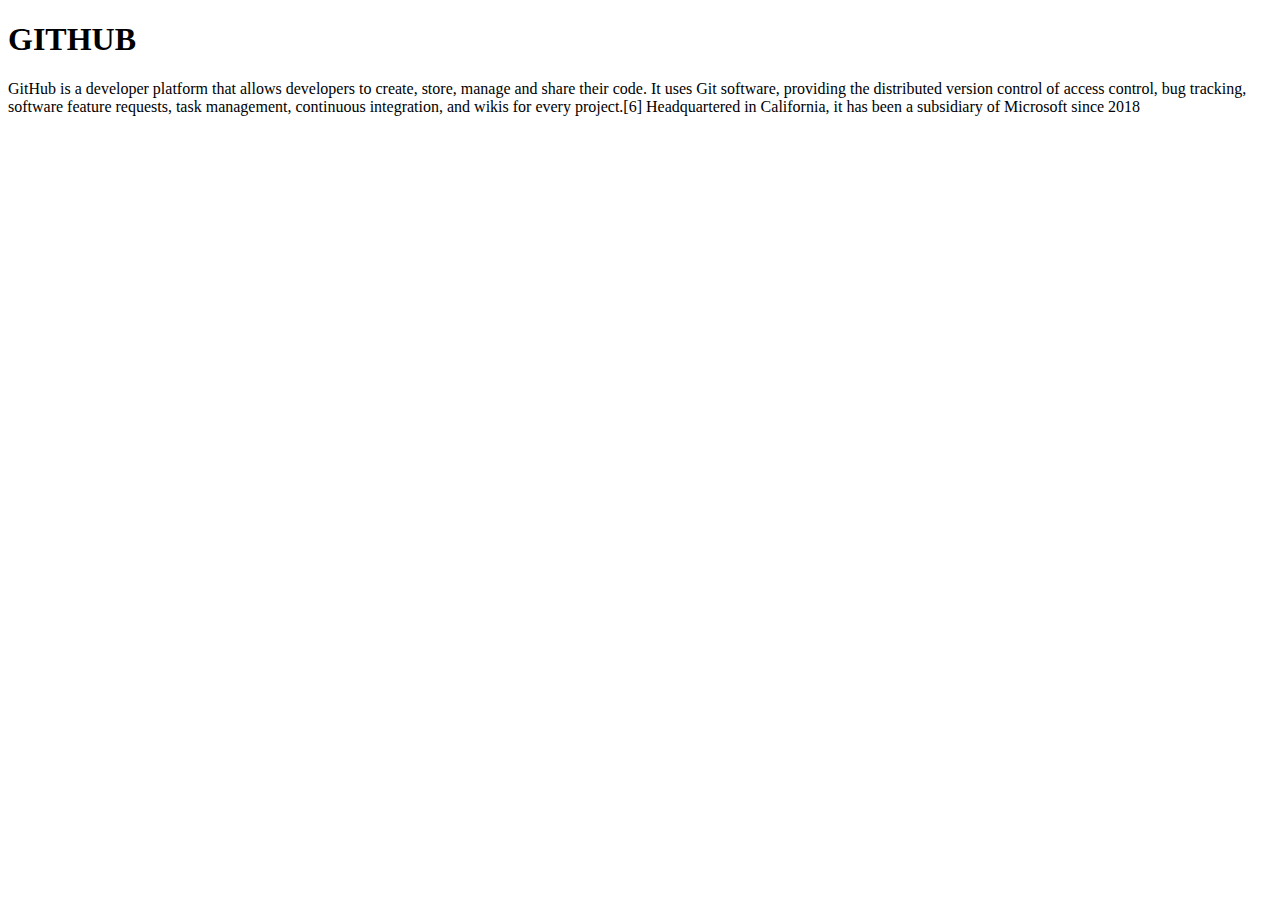
==== index.html @ 99c5a5d6 "Finalized html file" ====
<!DOCTYPE html>
<html lang="en">
<head>
    <meta charset="UTF-8">
    <meta name="viewport" content="width=device-width, initial-scale=1.0">
    <title>Assignment</title>
</head>
<body>
    <h1>GITHUB</h1>
    <p>GitHub is a developer platform that allows developers to create, store, manage and share their code. It uses Git software, providing the distributed version control of access control, bug tracking, software feature requests, task management, continuous integration, and wikis for every project.[6] Headquartered in California, it has been a subsidiary of Microsoft since 2018</p>
</body>
</html>
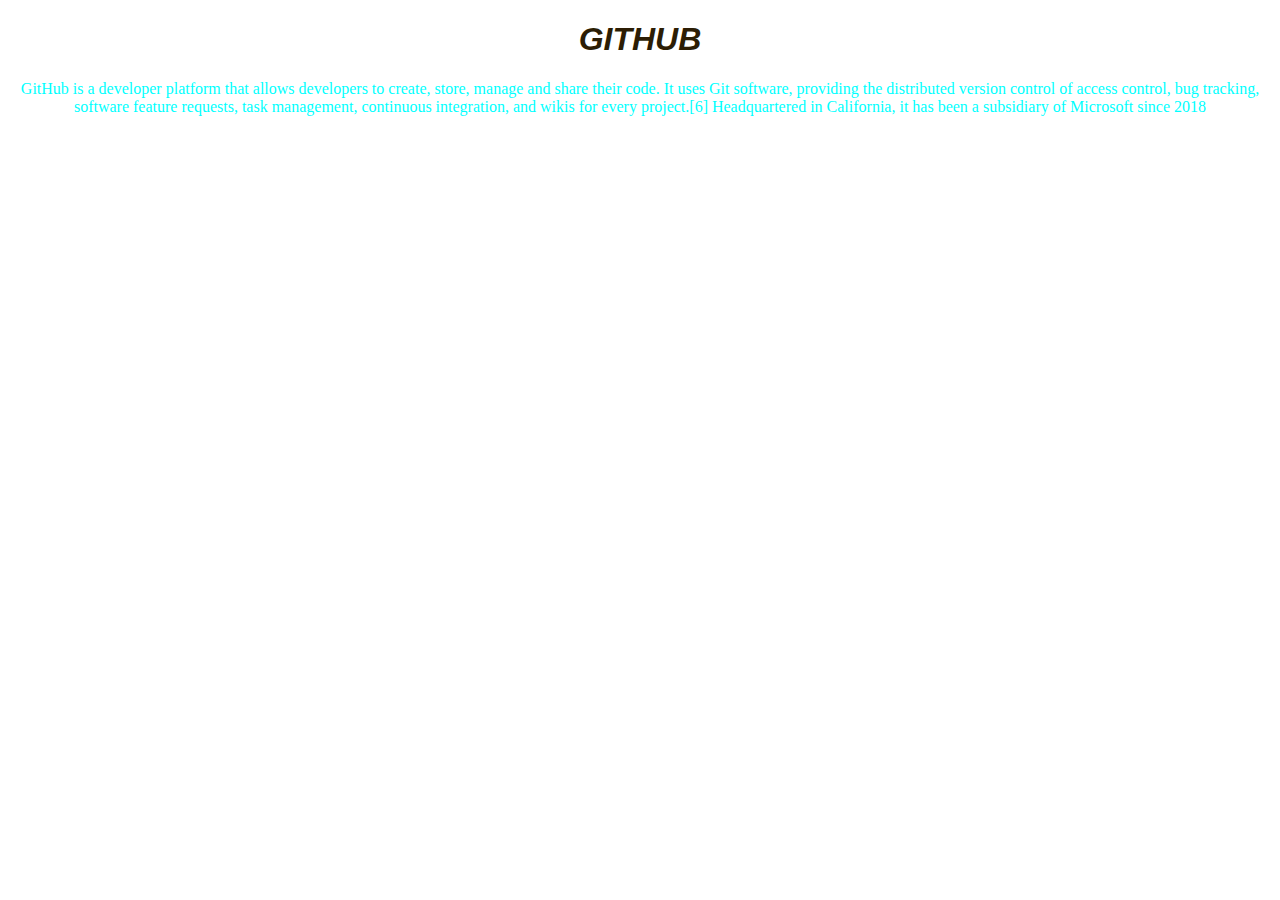
==== commit 6d557e06: "Linked css file to html file" ====
--- a/index.html
+++ b/index.html
@@ -3,6 +3,7 @@
 <head>
     <meta charset="UTF-8">
     <meta name="viewport" content="width=device-width, initial-scale=1.0">
+    <link rel="stylesheet" href="./styles.css">
     <title>Assignment</title>
 </head>
 <body>
--- a/styles.css
+++ b/styles.css
@@ -0,0 +1,11 @@
+h1{
+    text-align: center;
+    font-family: 'Lucida Sans', 'Lucida Sans Regular', 'Lucida Grande', 'Lucida Sans Unicode', Geneva, Verdana, sans-serif;
+    color: rgb(44, 29, 4);
+    font-style: italic;
+}
+p{
+    text-align: center;
+    font-family: Georgia, 'Times New Roman', Times, serif;
+    color: aqua;
+}